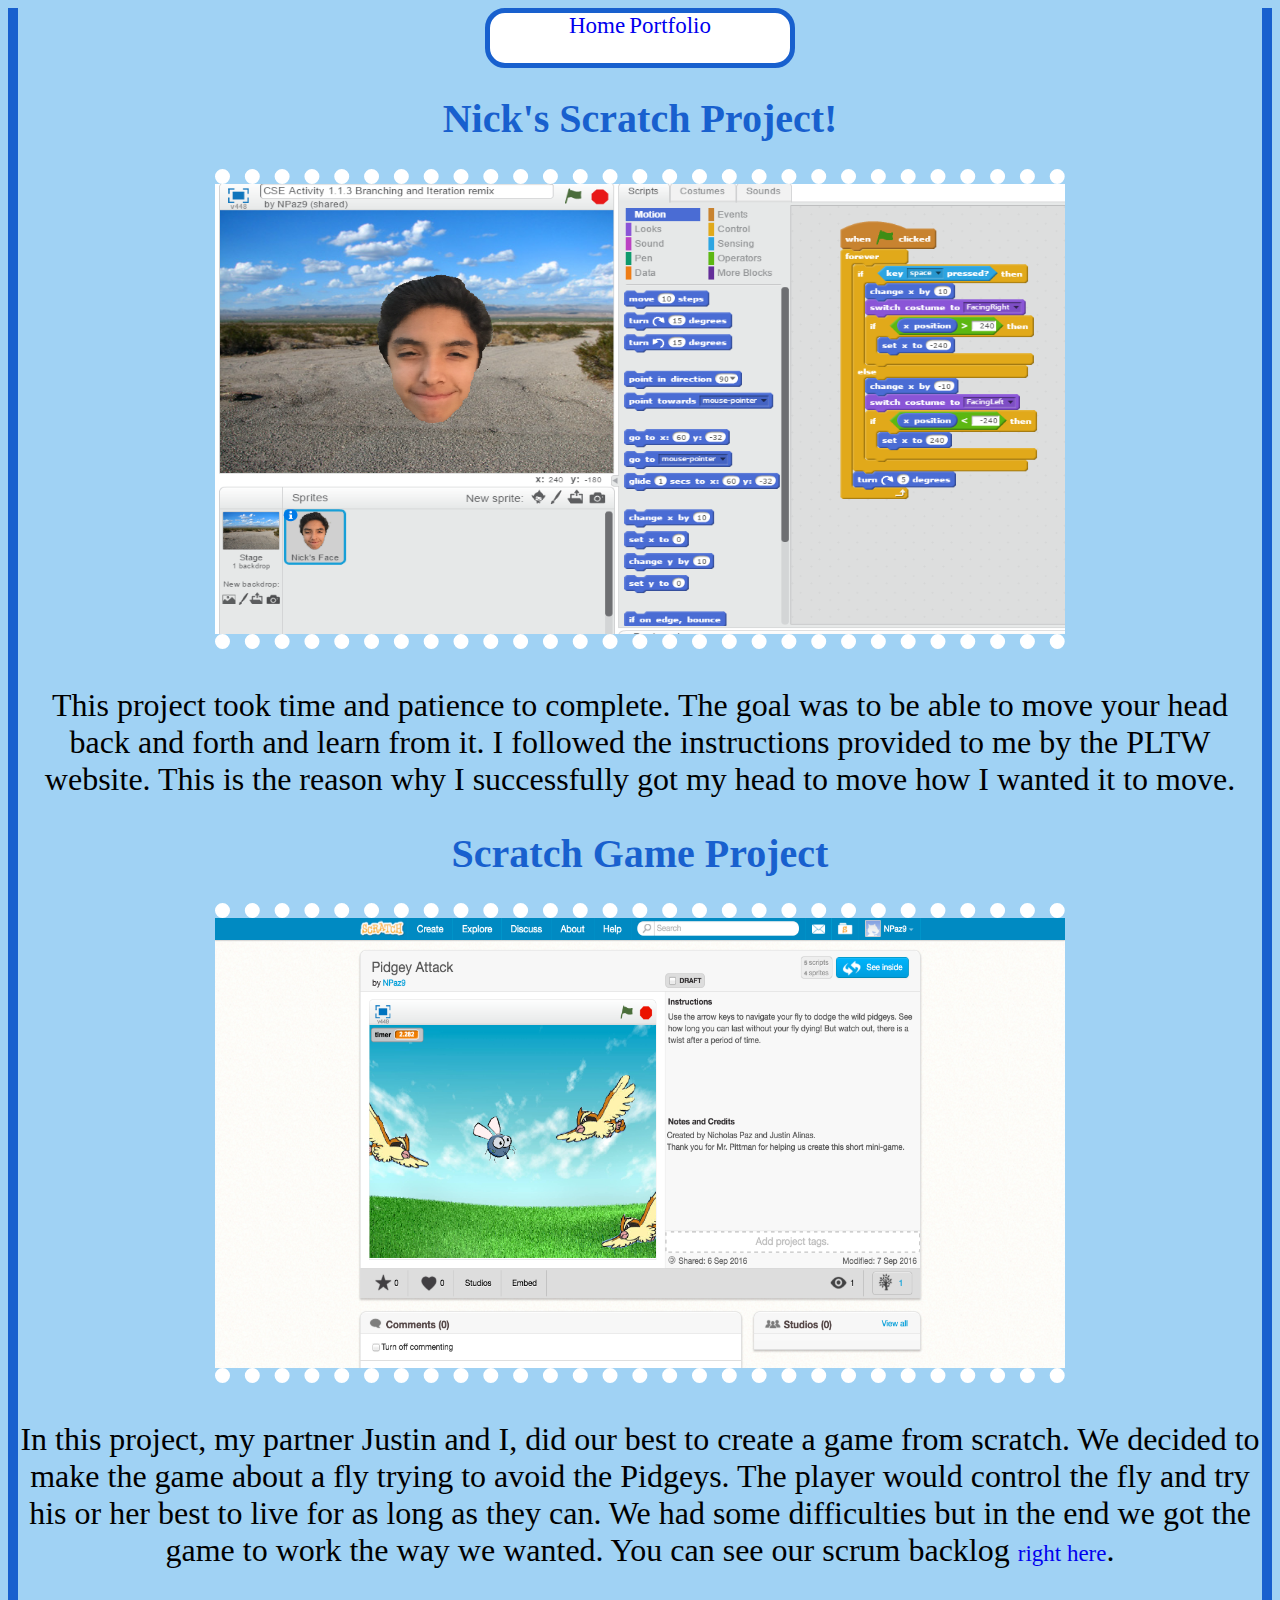
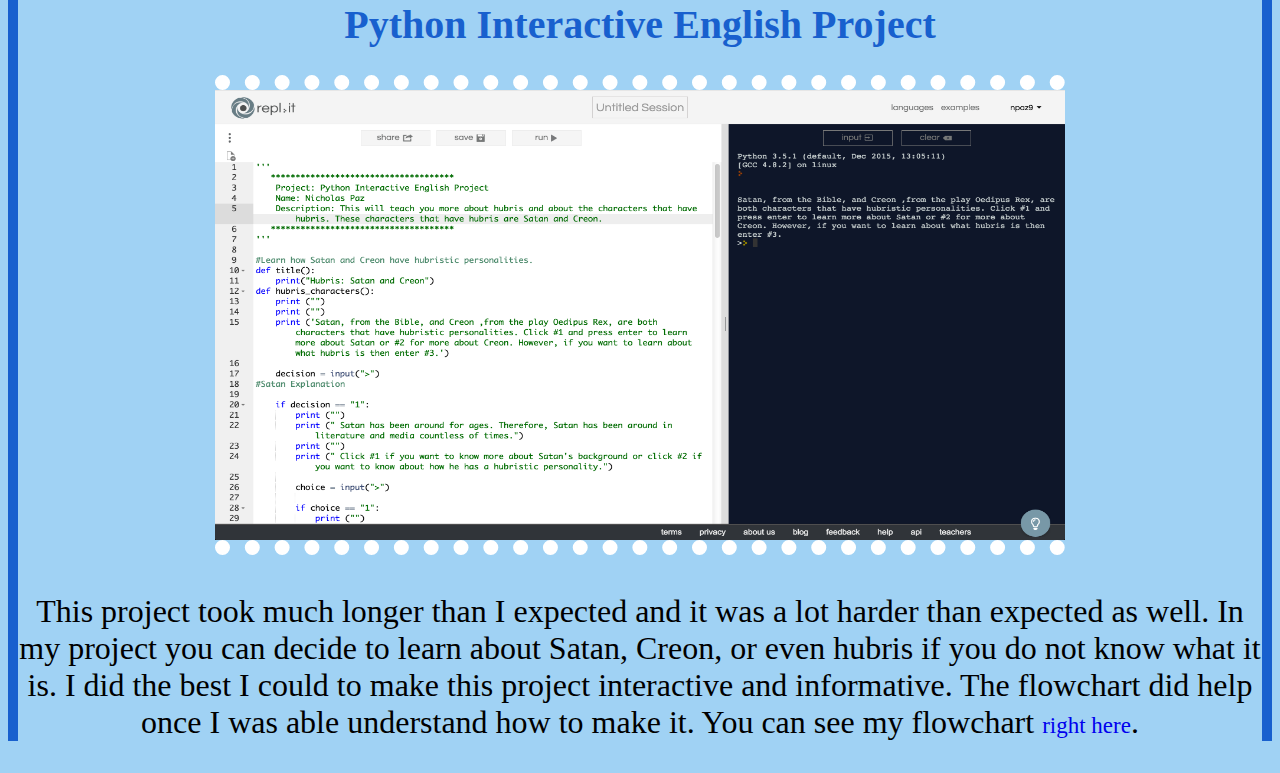
==== Portfolio/portfolio.html @ eeb1e2f9 "Initial commit" ====
<!doctype html>
<html lang="en">
	<head>
		<link href="portfolio.css" rel="stylesheet" type="text/css">
    <meta charset="utf-8">
		<title>Portfolio</title>
	</head>
	<body>
		<div>
			<a href="..\index.html">Home</a>
			<a href="portfolio.html">Portfolio</a>
		</div>
		<h1>Nick's Scratch Project!</h1>
		<a href="https://scratch.mit.edu/projects/118999360/#editor">
			<img src="images/Screenshot (4).png"> </img>
		</a>
		<p> This project took time and patience to complete. The goal was to be able to
			move your head back and forth and learn from it. I followed the instructions provided 
			to me by the PLTW website. This is the reason why I successfully got my head to move 
			how I wanted it to move.
		</p>
		<h1>Scratch Game Project</h1>
		<a href="https://scratch.mit.edu/projects/120126523/#player">
			<img src="images/Screen Shot 2016-09-06 at 9.48.47 PM.png"> </img>
		</a>
		<p> In this project, my partner Justin and I, did our best to create a game from scratch.
			We decided to make the game about a fly trying to avoid the Pidgeys. The player would control
			the fly and try his or her best to live for as long as they can. We had some
			difficulties but in the end we got the game to work the way we wanted. You can see
			our scrum backlog 
			<a href="https://docs.google.com/spreadsheets/d/17tZm9MLv8AWOHTB8pr01ZK1g9EF58UdVd0PG2A6eNFM/edit?usp=sharing" =>
				right here</a>.
		</p>
		<h1>Python Interactive English Project</h1>
		<a href="https://repl.it/DcZw/28">
			<img src="images/Screen Shot 2016-09-20 at 6.17.23 PM.png"></img>
		</a>
		<p>This project took much longer than I expected and it was a lot harder than expected as well. In 
			my project you can decide to learn about Satan, Creon, or even hubris if you do not know what 
			it is. I did the best I could to make this project interactive and informative. The flowchart
			did help once I was able understand how to make it. You can see my flowchart 
			<a href="https://drive.google.com/file/d/0B0NV6Xi40Xr6TFFZeTIzbzhWbmM/view?usp=sharing"=>right here</a>.
		</p>
	</body>
</html>
---- Portfolio/portfolio.css ----
body{
	text-align:center;
	background-color: #A0D2F4;
	border-right:10px solid #1860CE;
	border-left:10px solid #1860CE;
}

h1{
	font-family:Verdana;
	color: #1860CE;
	font-size: 40px;
}

p{
	font-size: 32px;
	text-align: center;
}

img {
	border-bottom: 15px dotted white;
	border-top: 15px dotted white;
	width: 850px;
	height: 450px;
}

a {
	font-size: 23px;
	text-decoration: none;
	font-family: Verdana;
}

div {
	 height: 50px;
    width: 300px;
    border-color: #6495ed;
    background-color: white;
    border-radius: 20px;
    margin: auto;
    text-align: center;
	border: 5px solid #1860CE;
}
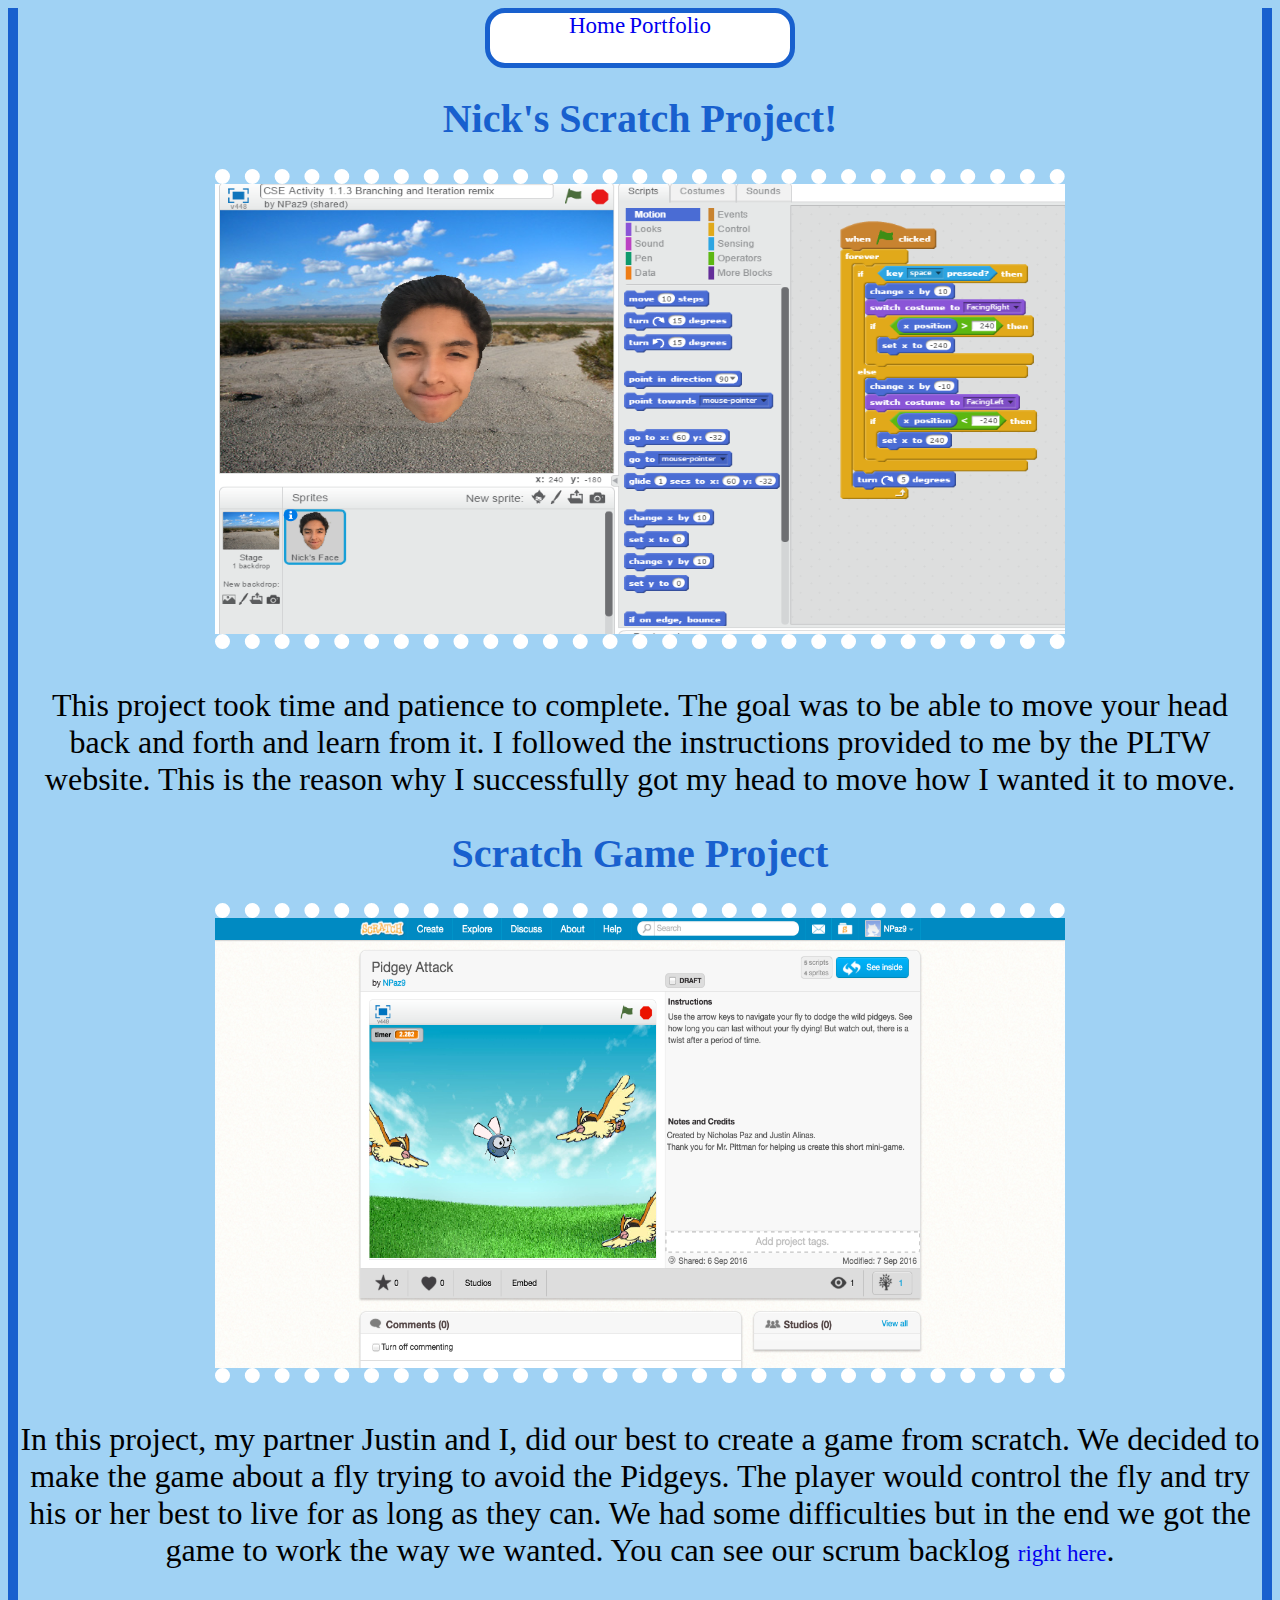
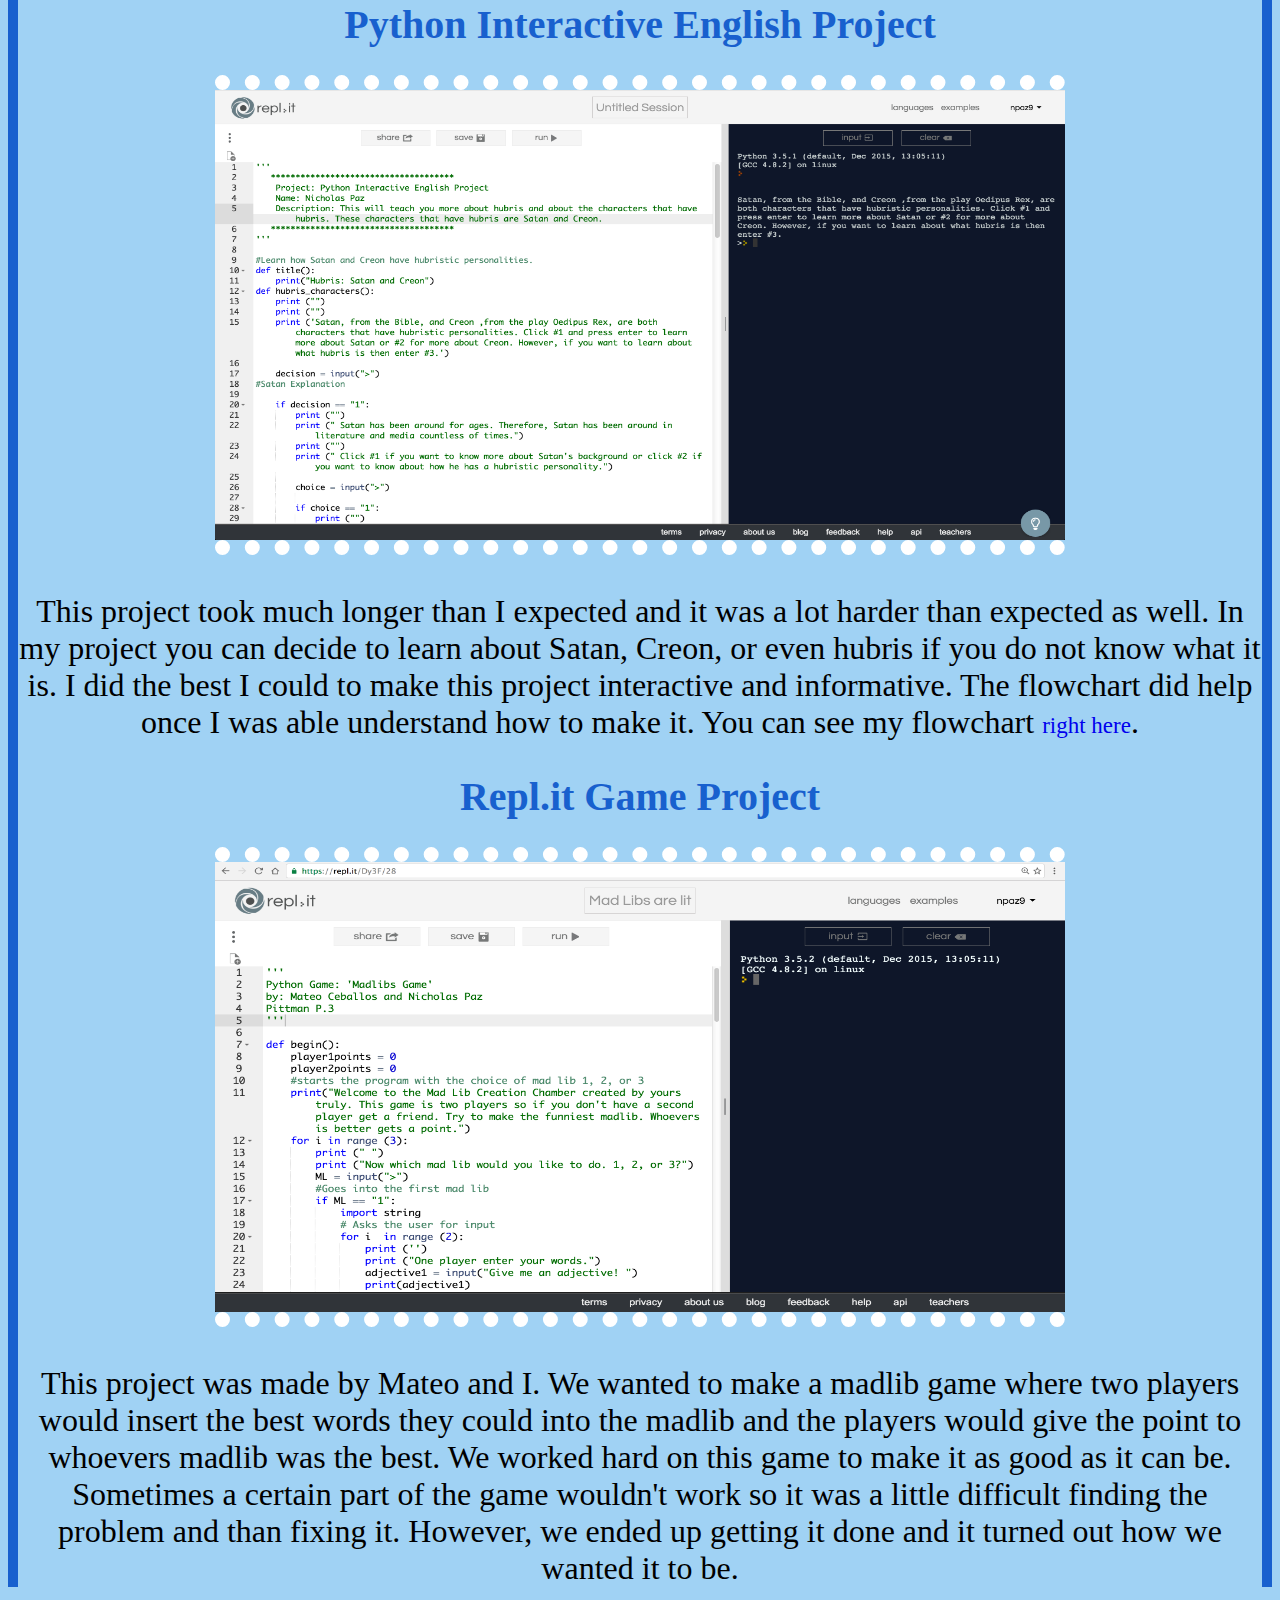
==== commit f601a9e7: "Initial commit" ====
--- a/Portfolio/portfolio.html
+++ b/Portfolio/portfolio.html
@@ -41,5 +41,15 @@
 			did help once I was able understand how to make it. You can see my flowchart 
 			<a href="https://drive.google.com/file/d/0B0NV6Xi40Xr6TFFZeTIzbzhWbmM/view?usp=sharing"=>right here</a>.
 		</p>
+			<h1>Repl.it Game Project</h1>
+		<a href="https://repl.it/Dy3F/28">
+			<img src="images/Screen Shot 2016-10-24 at 10.20.20 PM.png"></img>
+		</a>
+		<p>This project was made by Mateo and I. We wanted to make a madlib game where two players would 
+			insert the best words they could into the madlib and the players would give the point to whoevers 
+			madlib was the best. We worked hard on this game to make it as good as it can be. Sometimes a 
+			certain part of the game wouldn't work so it was a little difficult finding the problem and than fixing it. 
+			However, we ended up getting it done and it turned out how we wanted it to be.
+		</p>
 	</body>
 </html>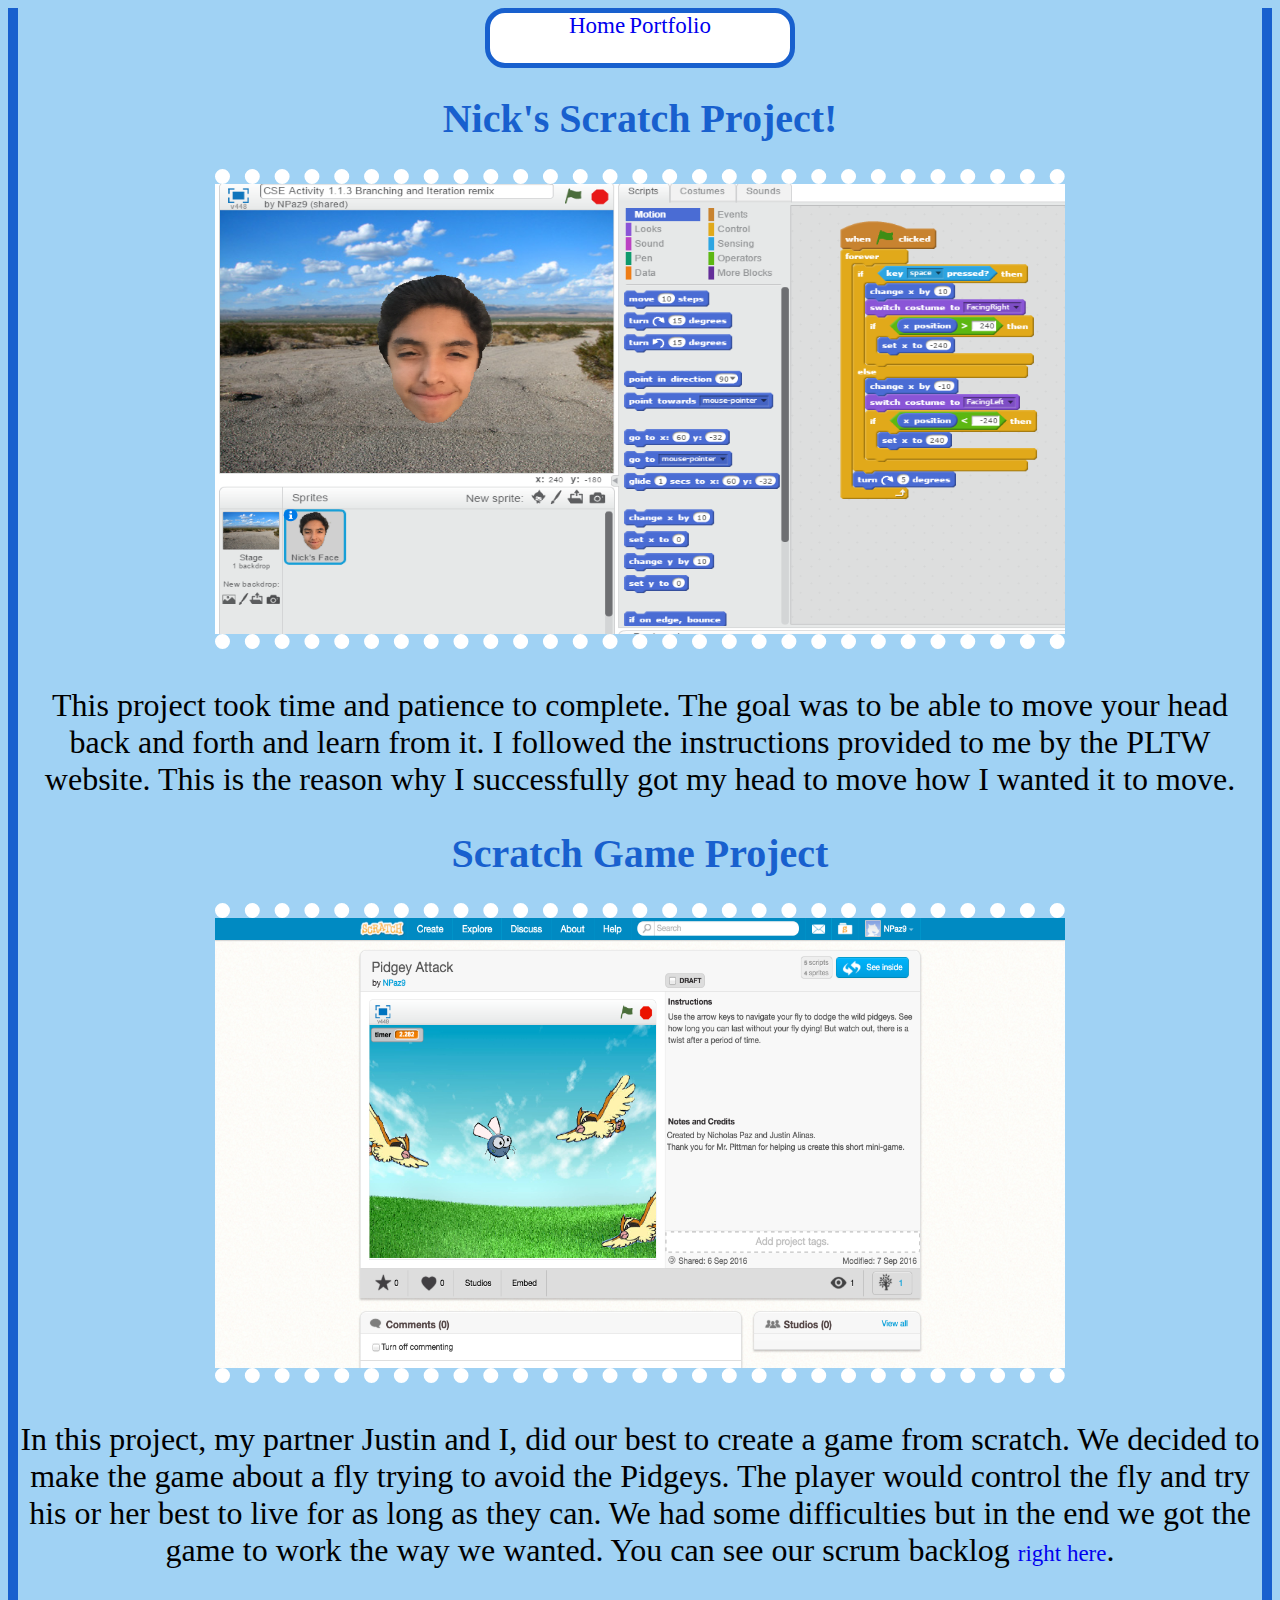
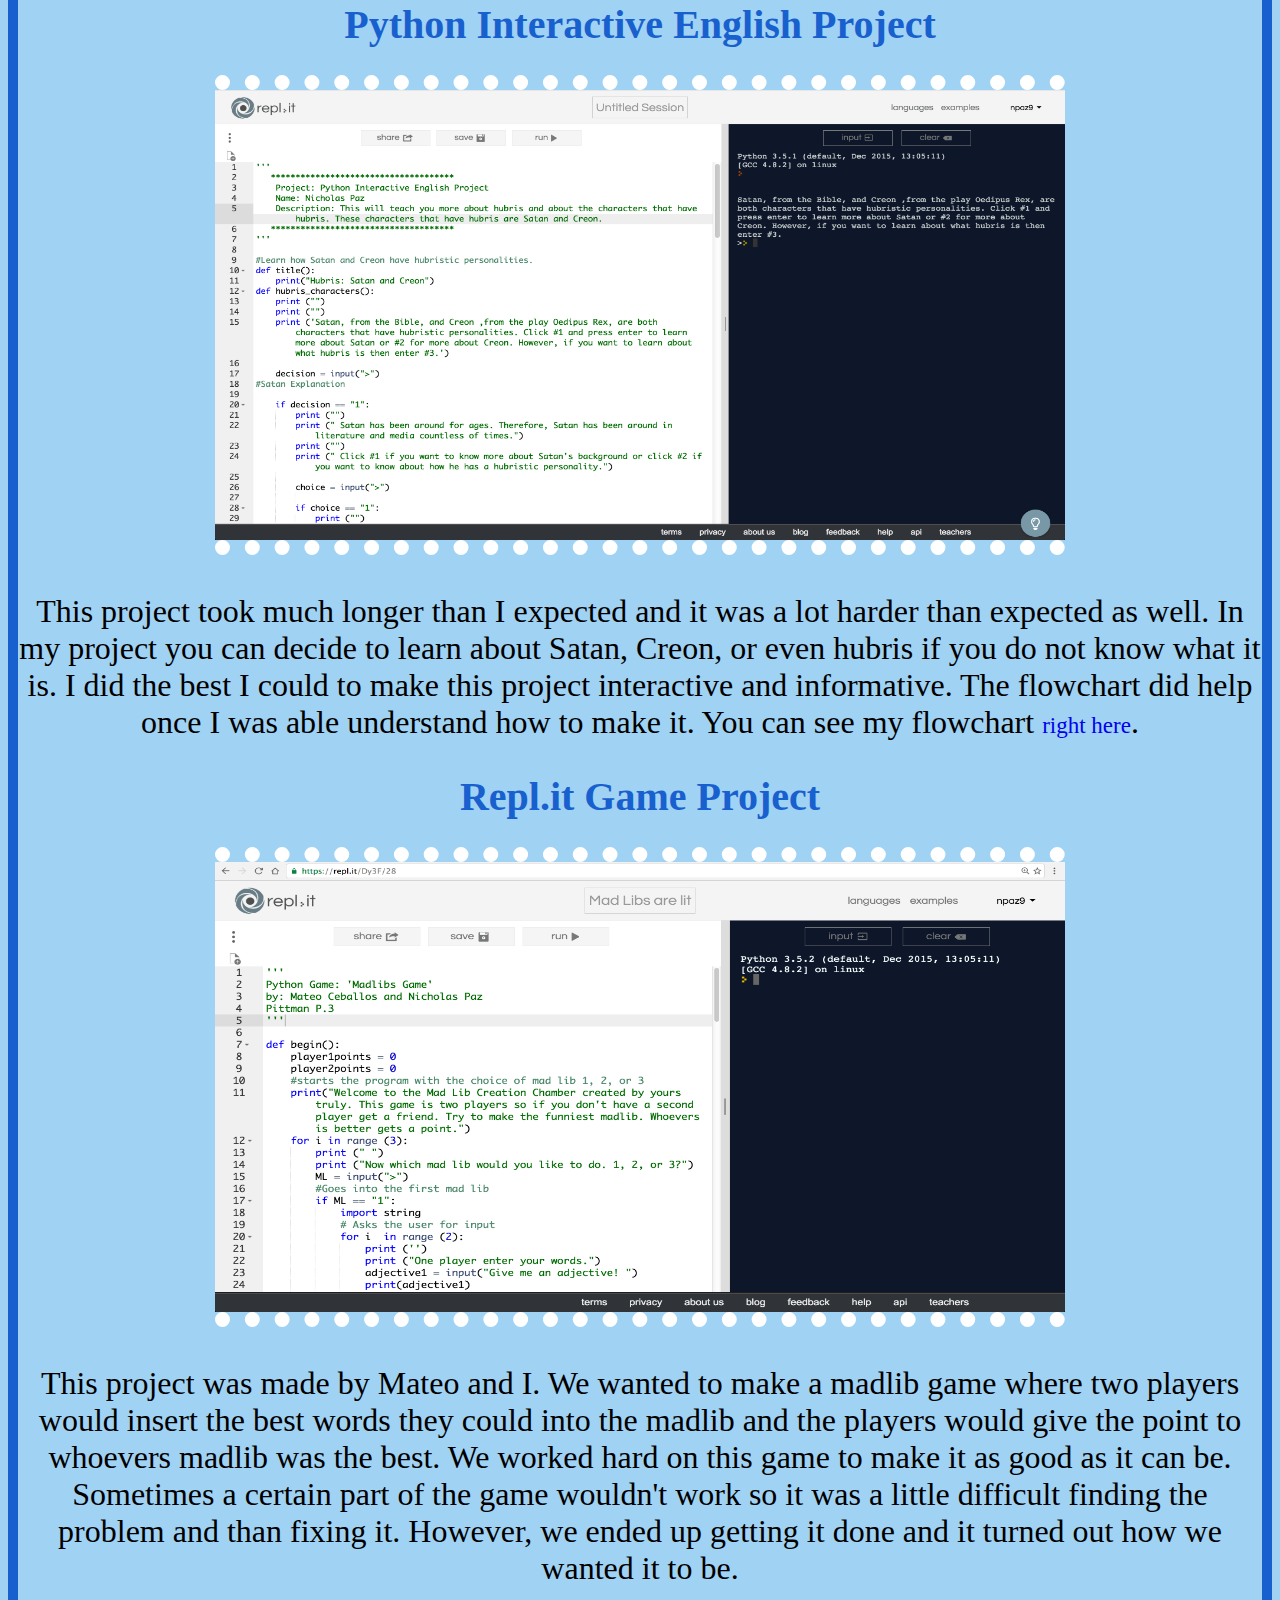
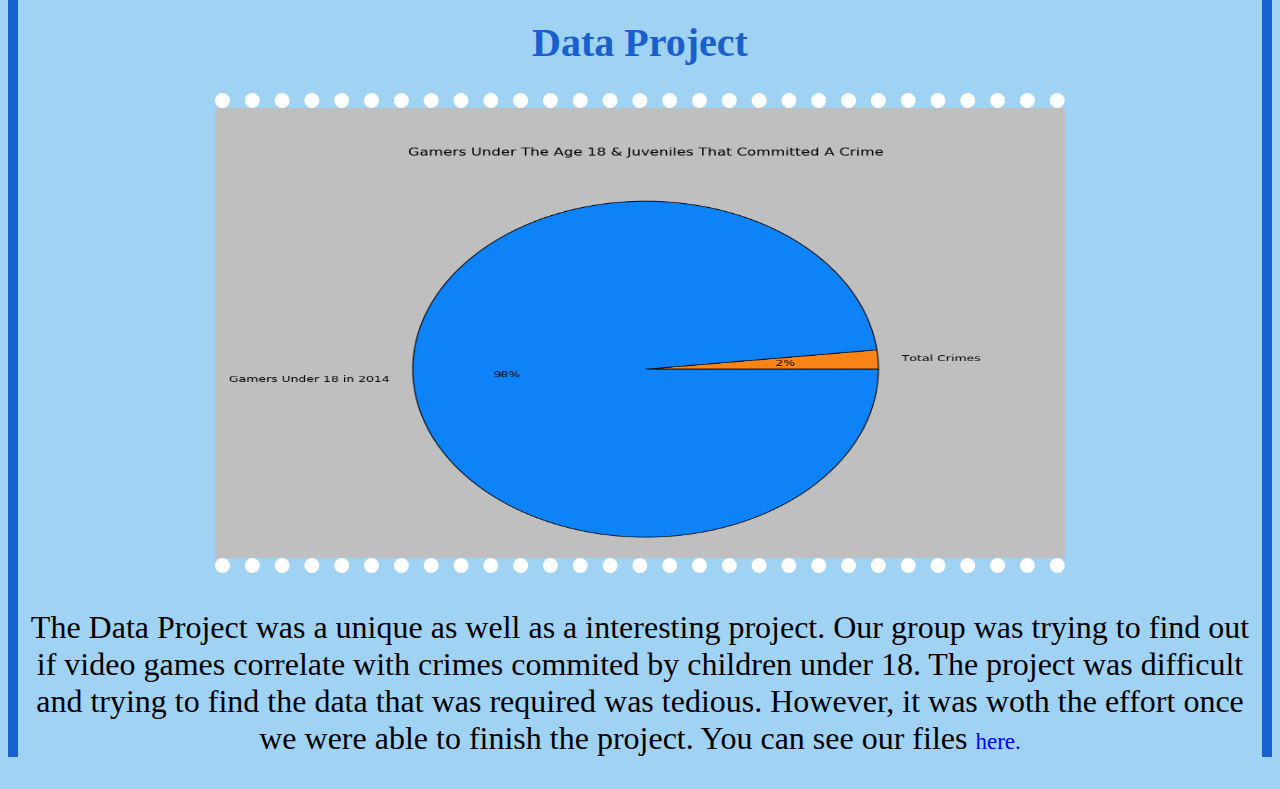
==== commit 468dbae5: "can" ====
--- a/Portfolio/portfolio.html
+++ b/Portfolio/portfolio.html
@@ -51,5 +51,14 @@
 			certain part of the game wouldn't work so it was a little difficult finding the problem and than fixing it. 
 			However, we ended up getting it done and it turned out how we wanted it to be.
 		</p>
+			<h1>Data Project</h1>
+		<img src="../Data_Project1/PieChart_Results.PNG"></img>
+		<p>The Data Project was a unique as well as a interesting project. Our group
+			was trying to find out if video games correlate with crimes commited
+			by children under 18. The project was difficult and trying to find the
+			data that was required was tedious. However, it was woth the effort once
+			we were able to finish the project. You can see our files 
+			<a href="../Data_Project1/Data Project1.zip">here.</a>
+		</p>
 	</body>
 </html>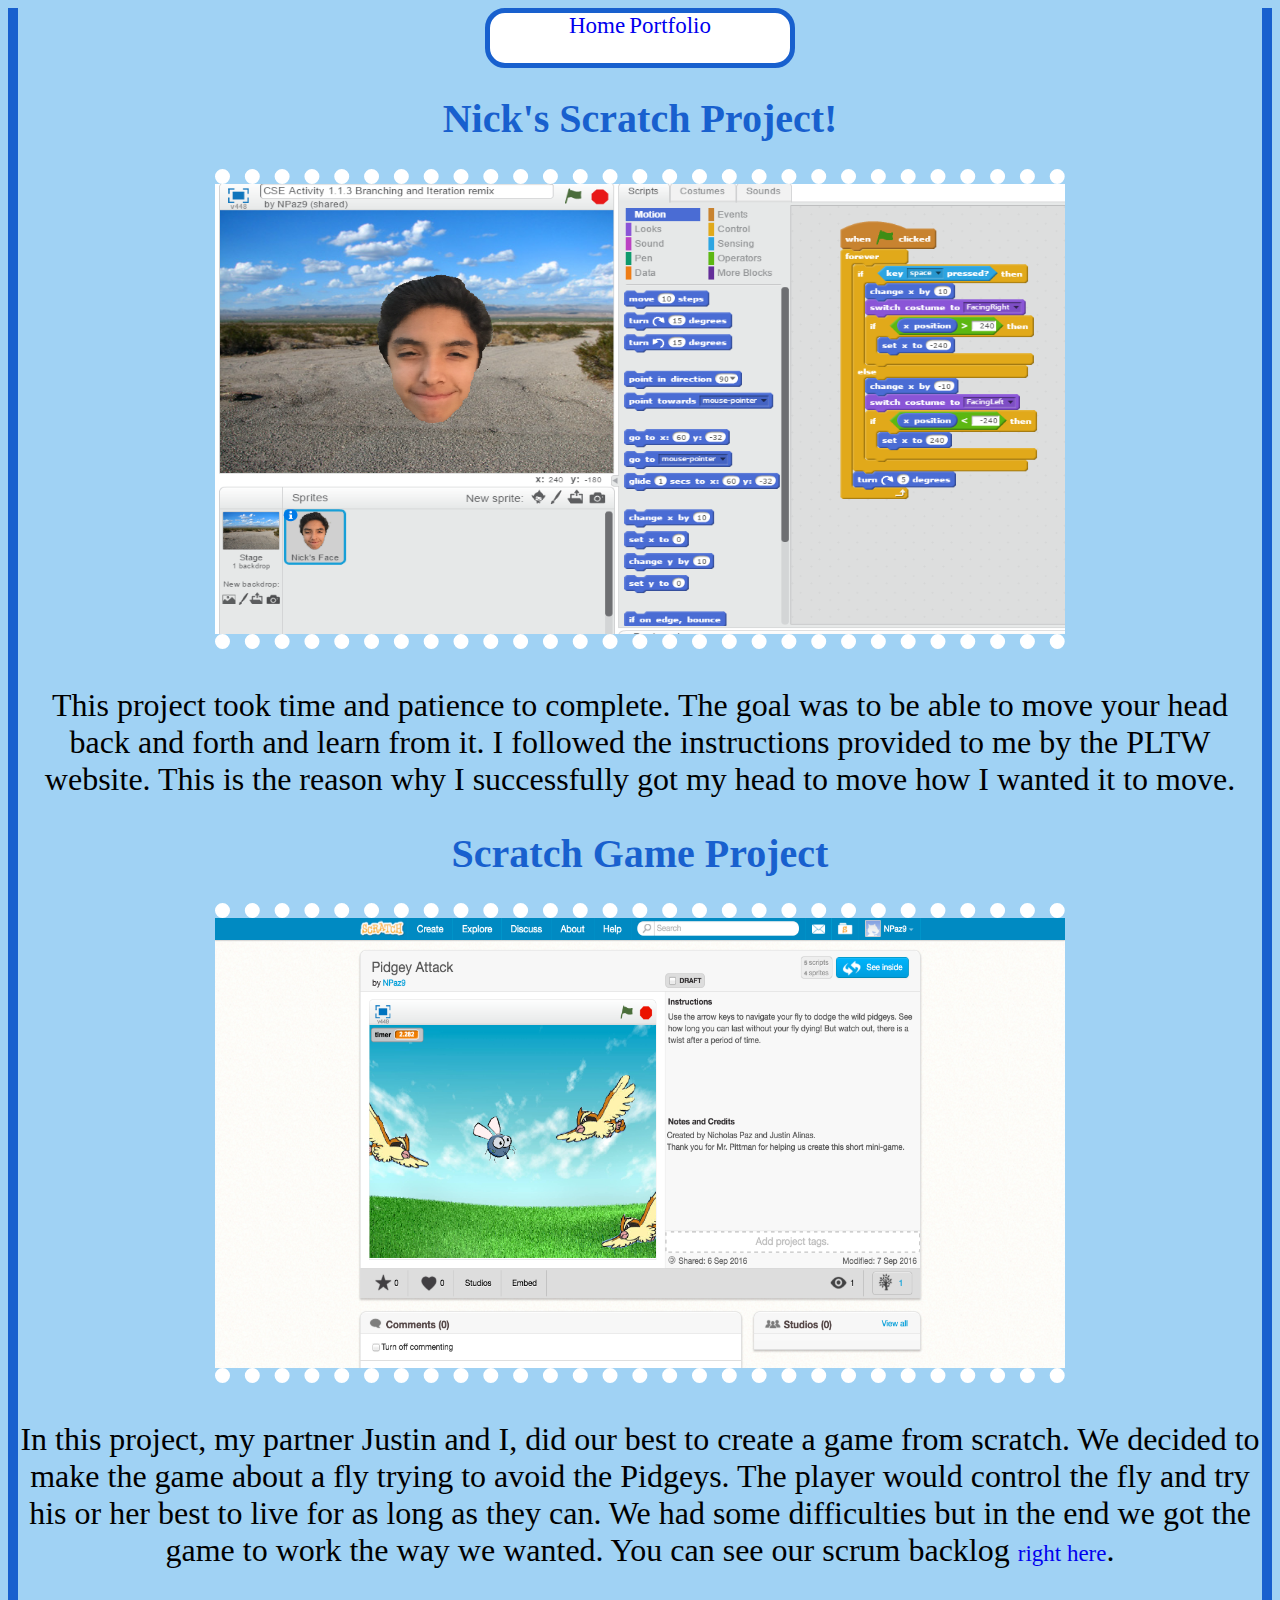
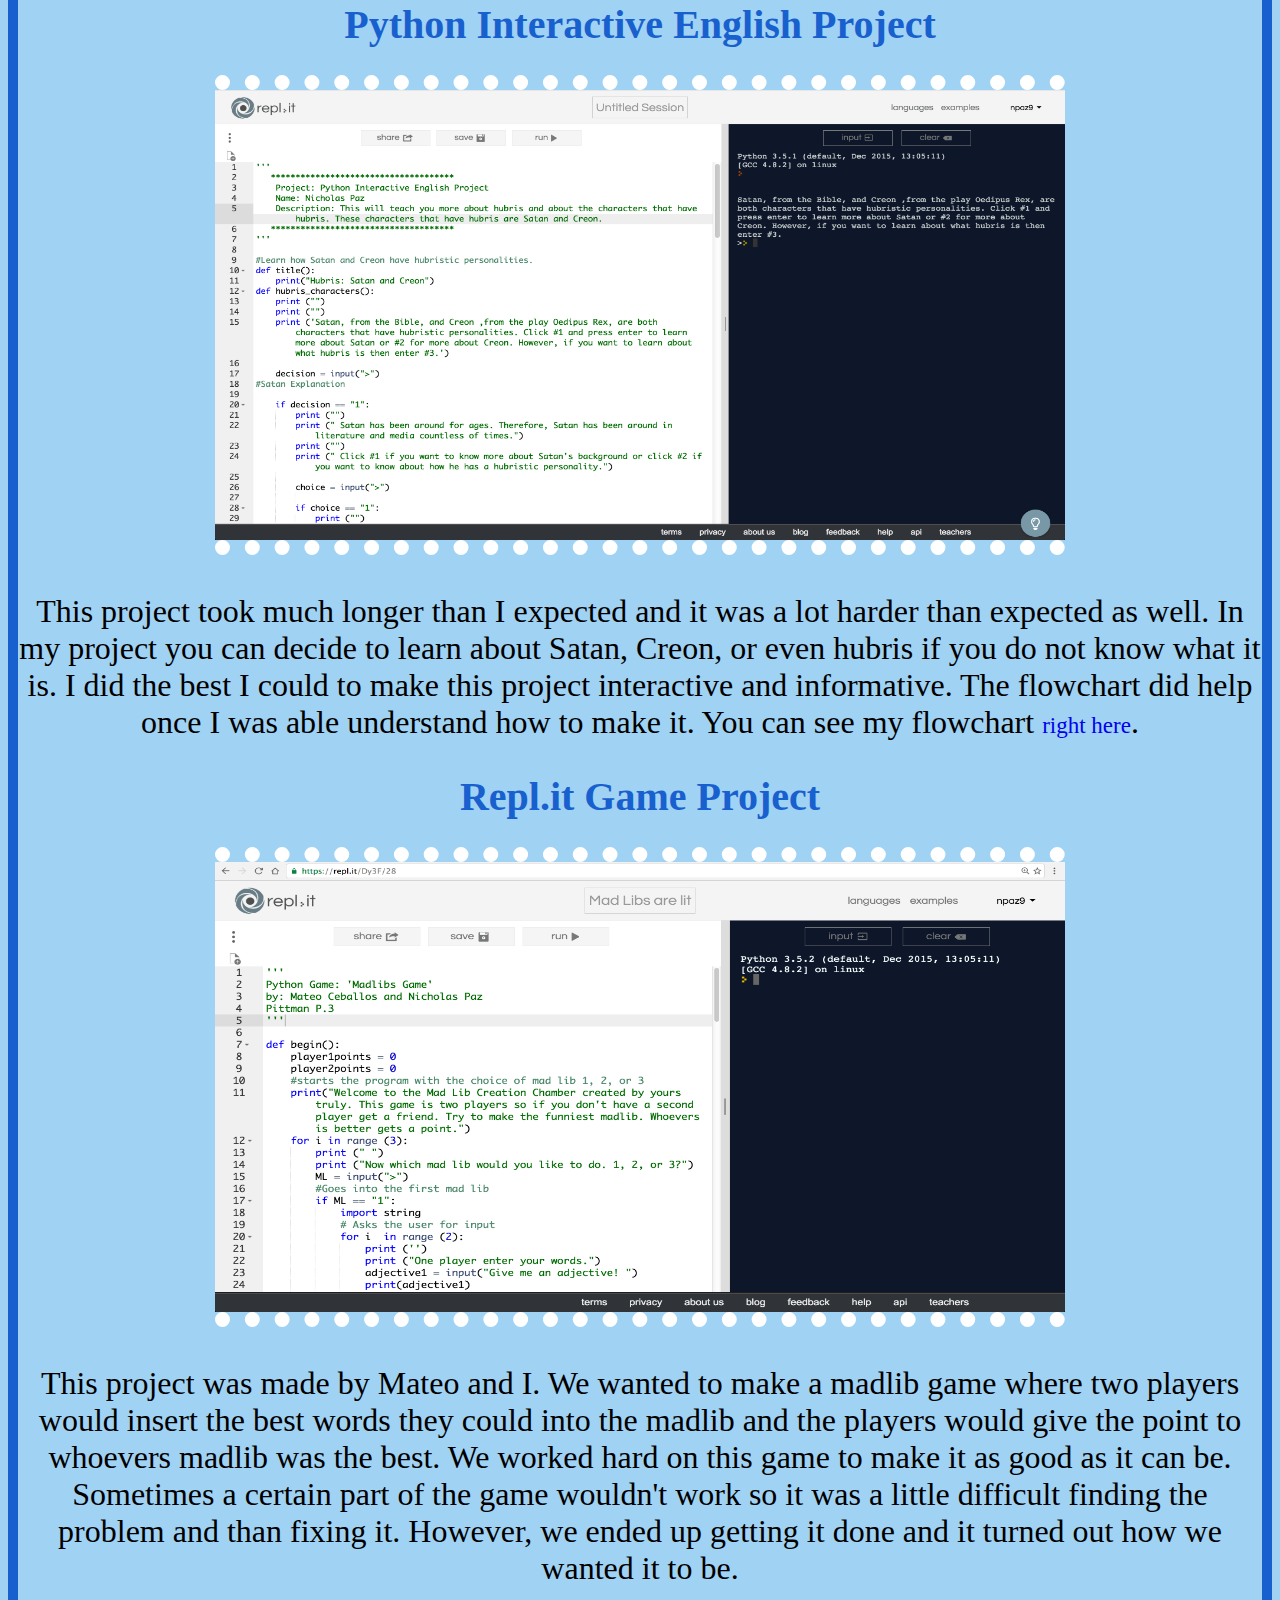
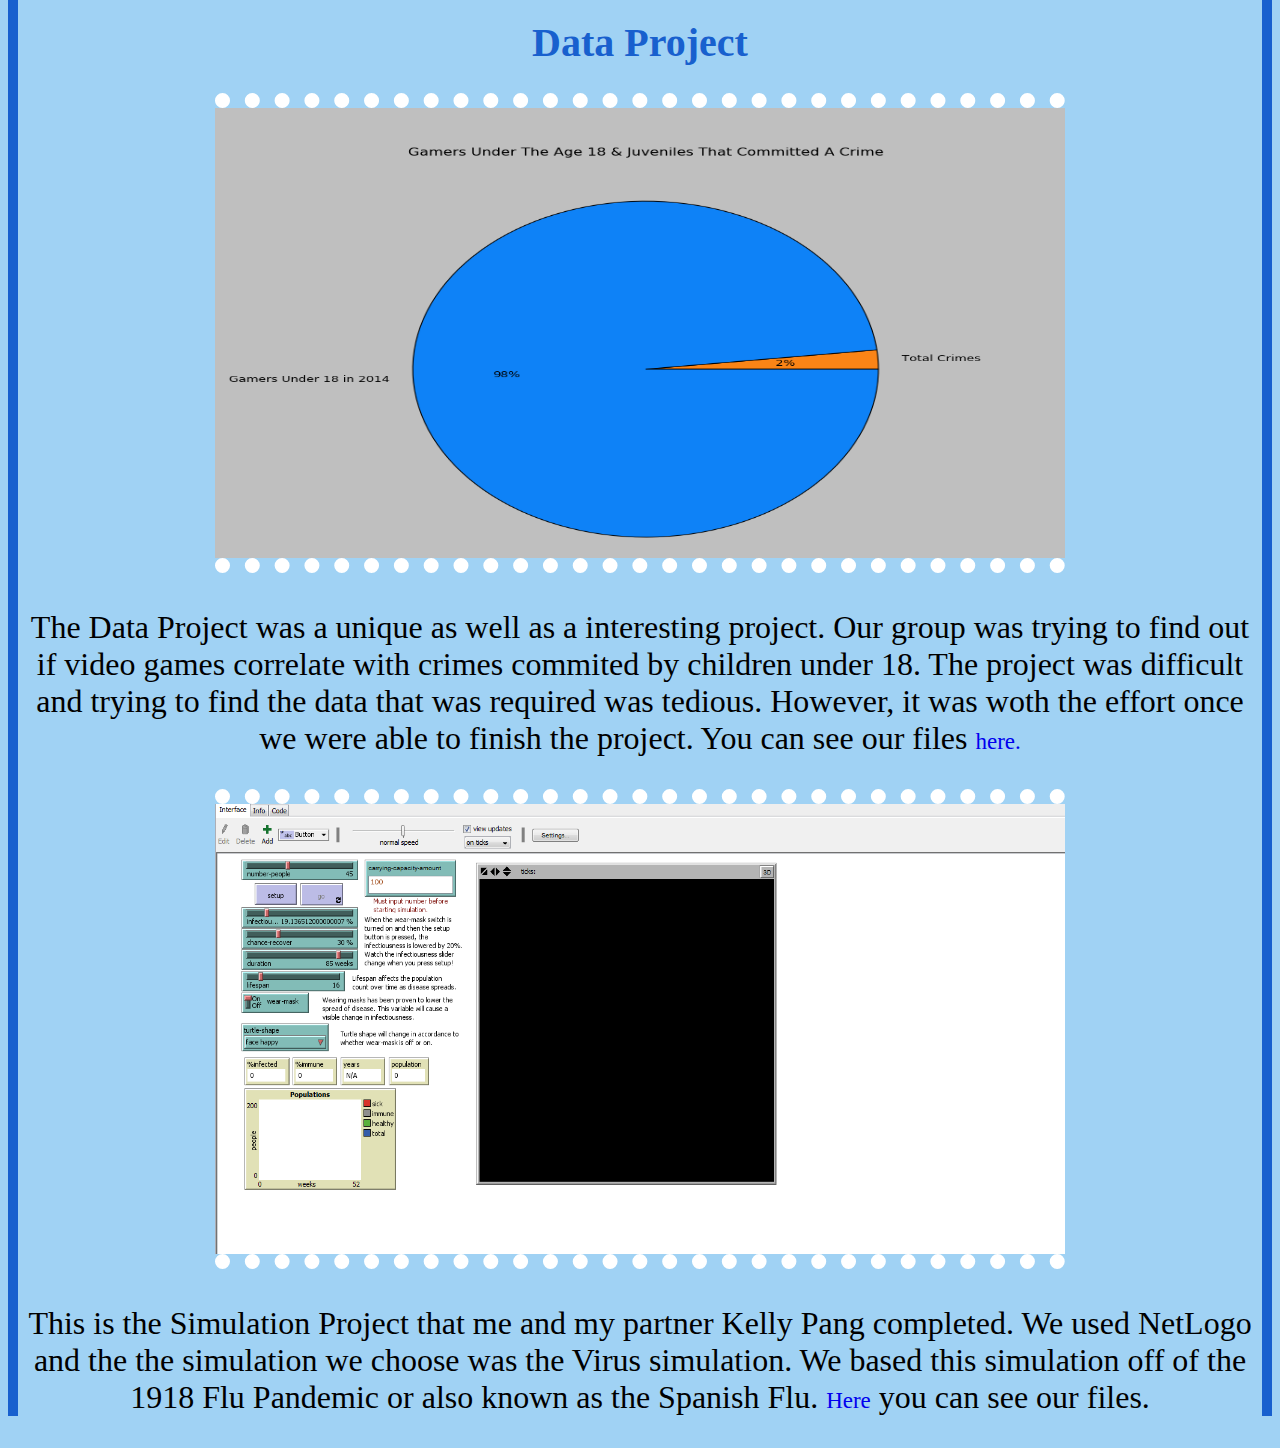
==== commit 76a80e41: "Initial commit" ====
--- a/Portfolio/portfolio.html
+++ b/Portfolio/portfolio.html
@@ -60,5 +60,13 @@
 			we were able to finish the project. You can see our files 
 			<a href="../Data_Project1/Data Project1.zip">here.</a>
 		</p>
+			<img src="../4.2.3 NPaz and KPang/Simulation.PNG"></img>
+		<p>This is the Simulation Project that me and my partner Kelly Pang completed.
+			We used NetLogo and the the simulation we choose was the Virus simulation.
+			We based this simulation off of the 1918 Flu Pandemic or also known as the 
+			Spanish Flu.
+			<a href="../4.2.3 NPaz and KPang/4.2.3 NPaz and KPang.zip">Here</a>
+			you can see our files.
+		</p>
 	</body>
 </html>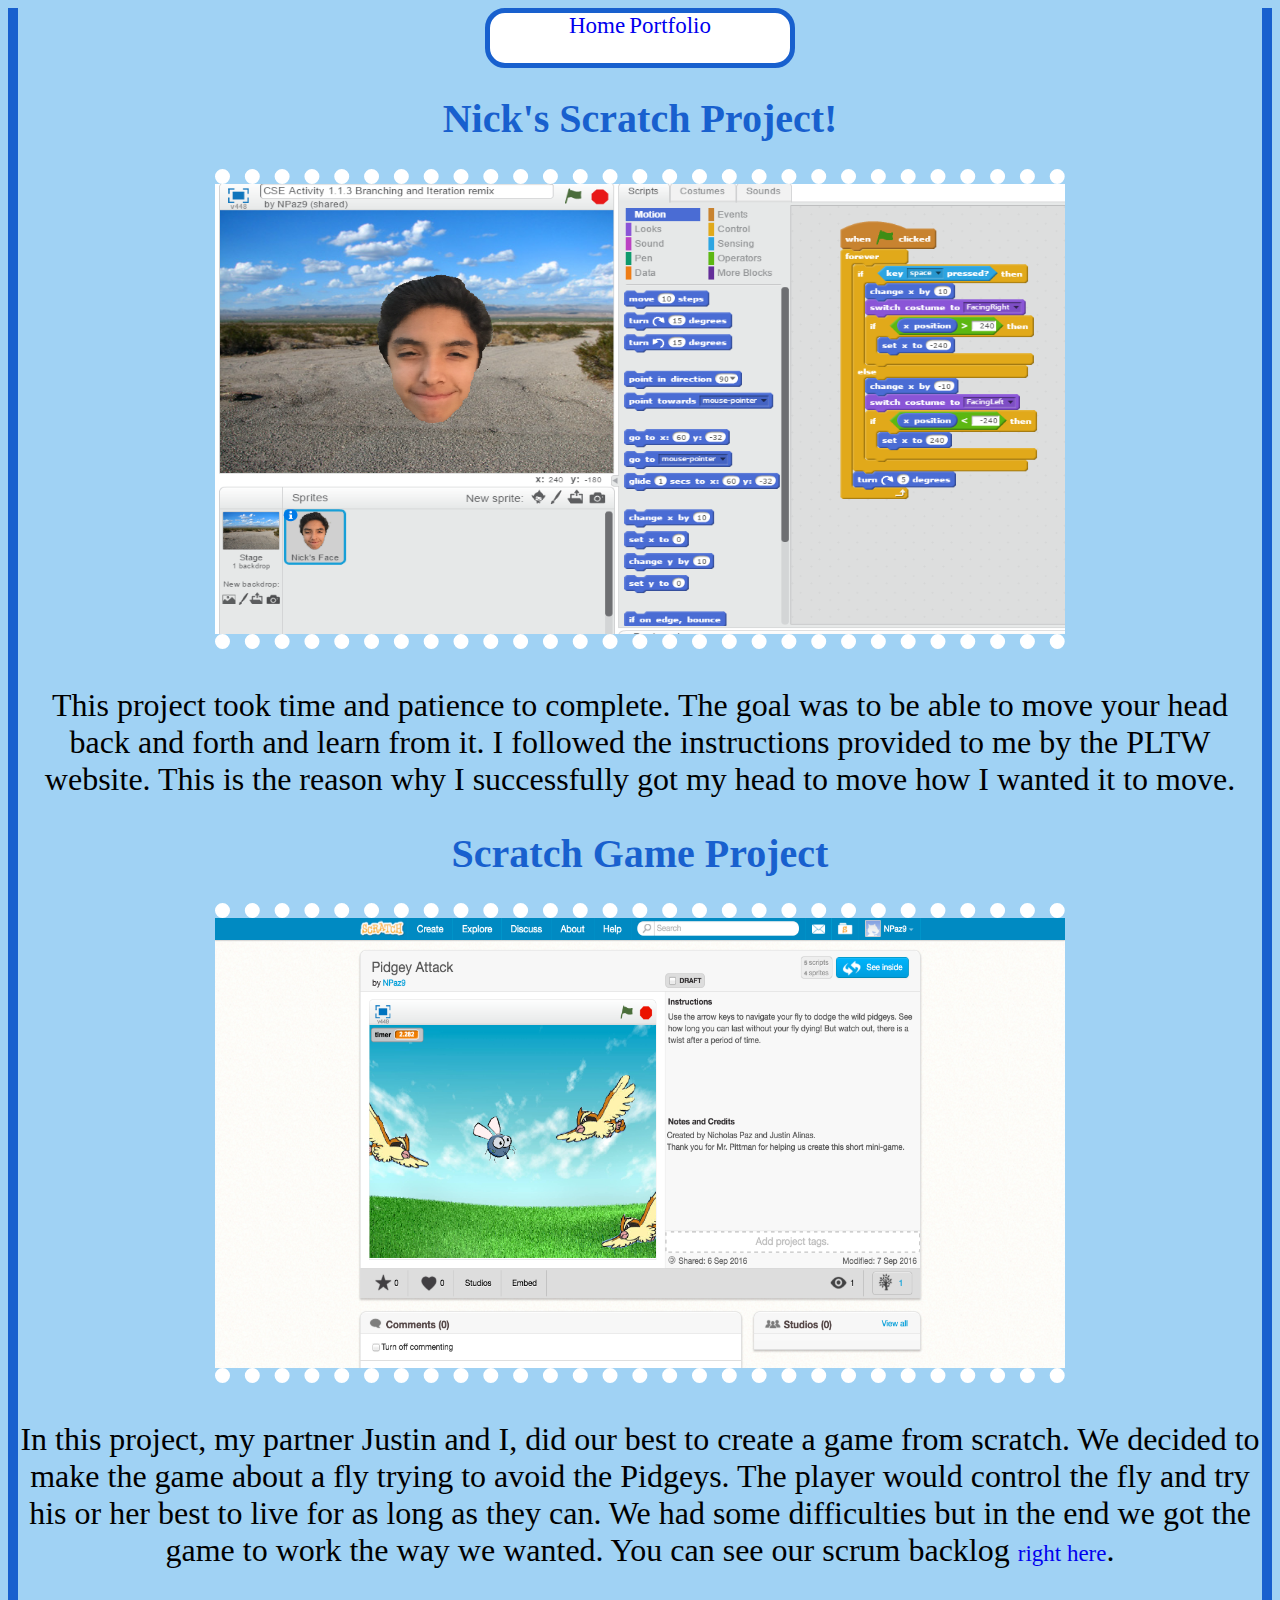
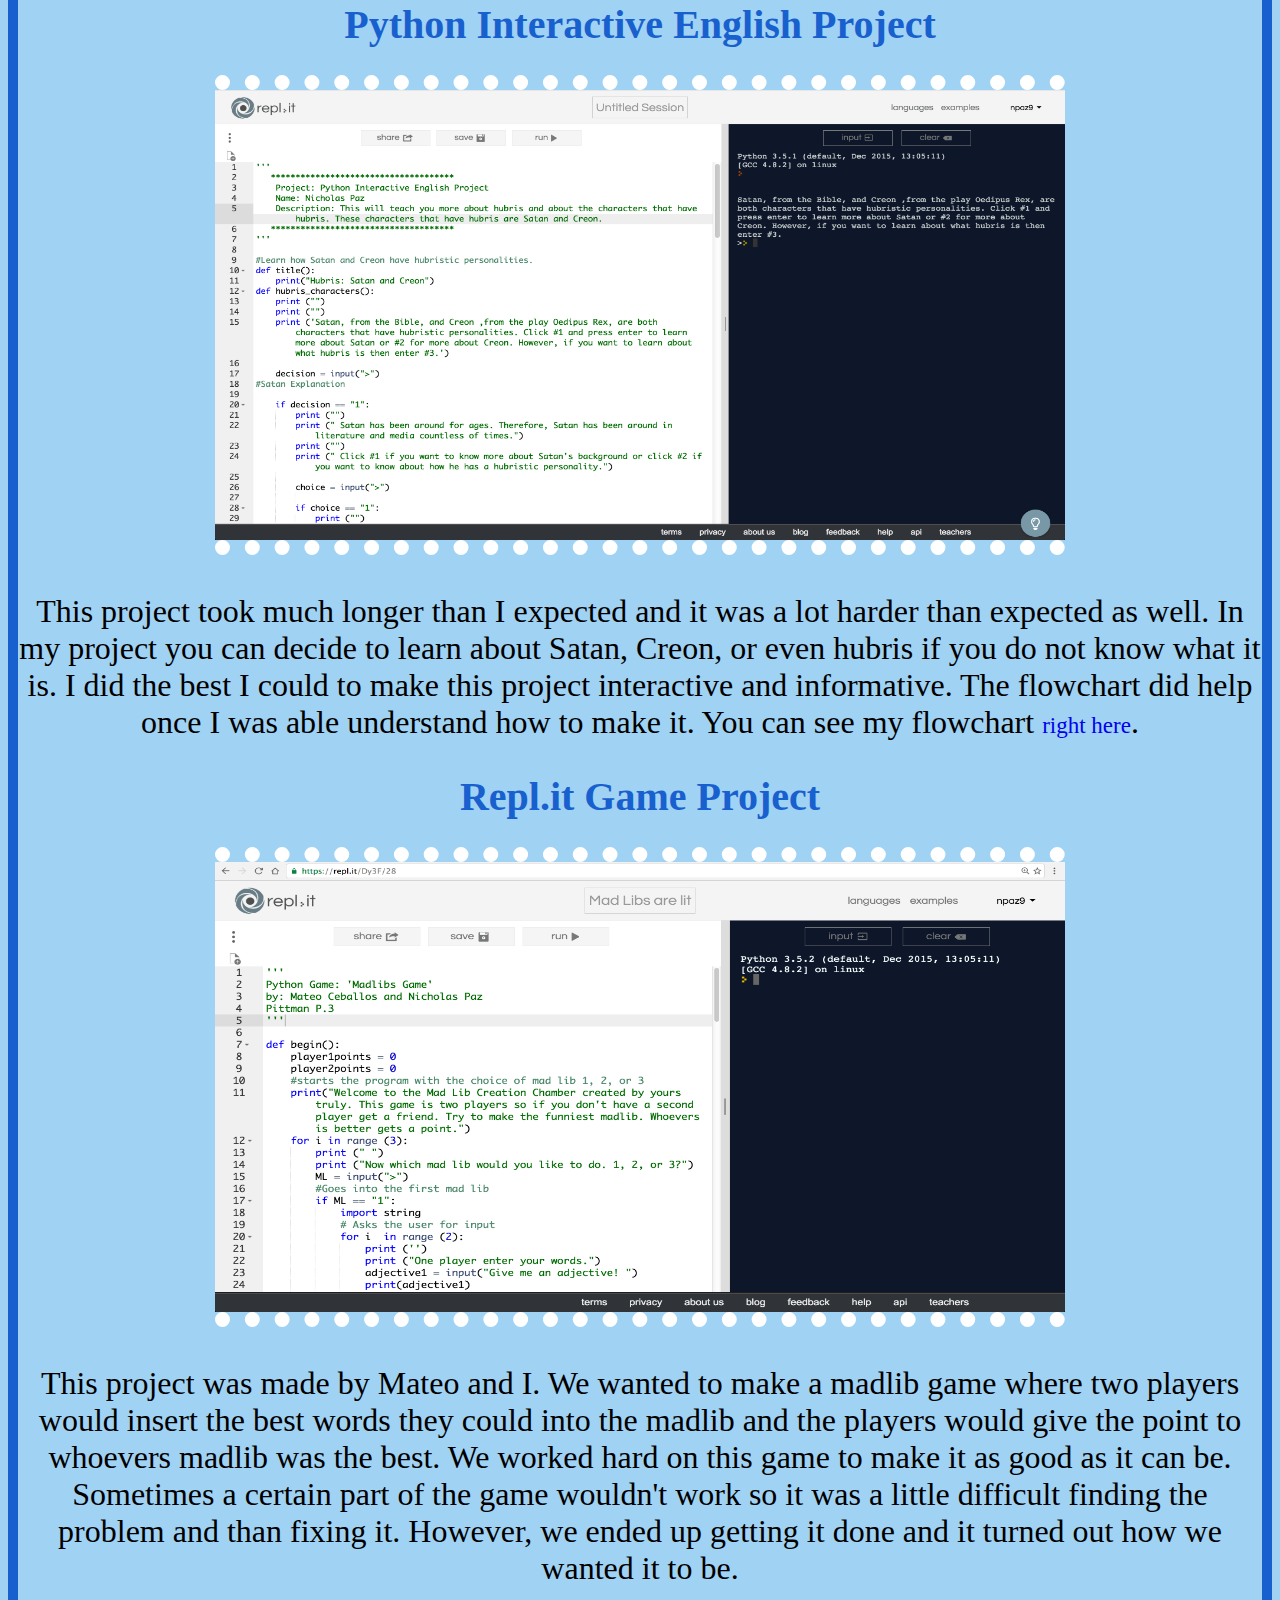
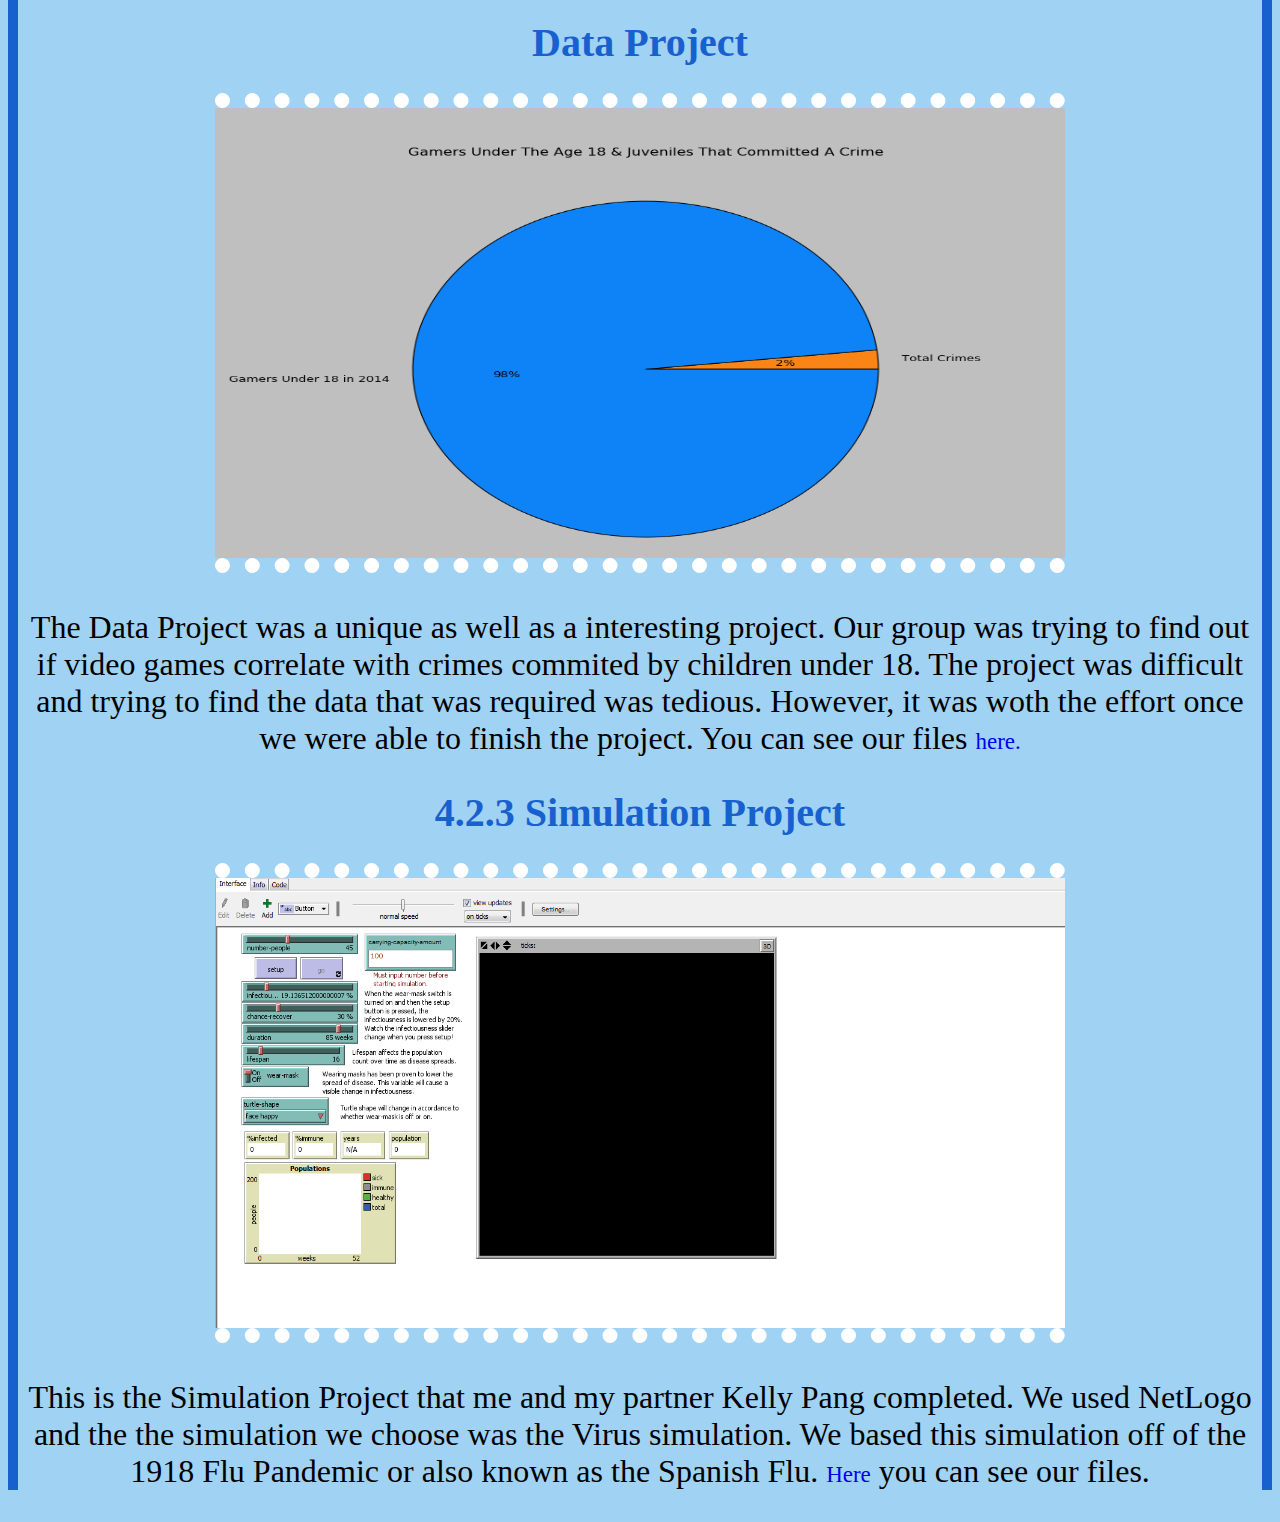
==== commit 5db31efa: "Initial commit" ====
--- a/Portfolio/portfolio.html
+++ b/Portfolio/portfolio.html
@@ -60,6 +60,7 @@
 			we were able to finish the project. You can see our files 
 			<a href="../Data_Project1/Data Project1.zip">here.</a>
 		</p>
+			<h1>4.2.3 Simulation Project</h1>
 			<img src="../4.2.3 NPaz and KPang/Simulation.PNG"></img>
 		<p>This is the Simulation Project that me and my partner Kelly Pang completed.
 			We used NetLogo and the the simulation we choose was the Virus simulation.
